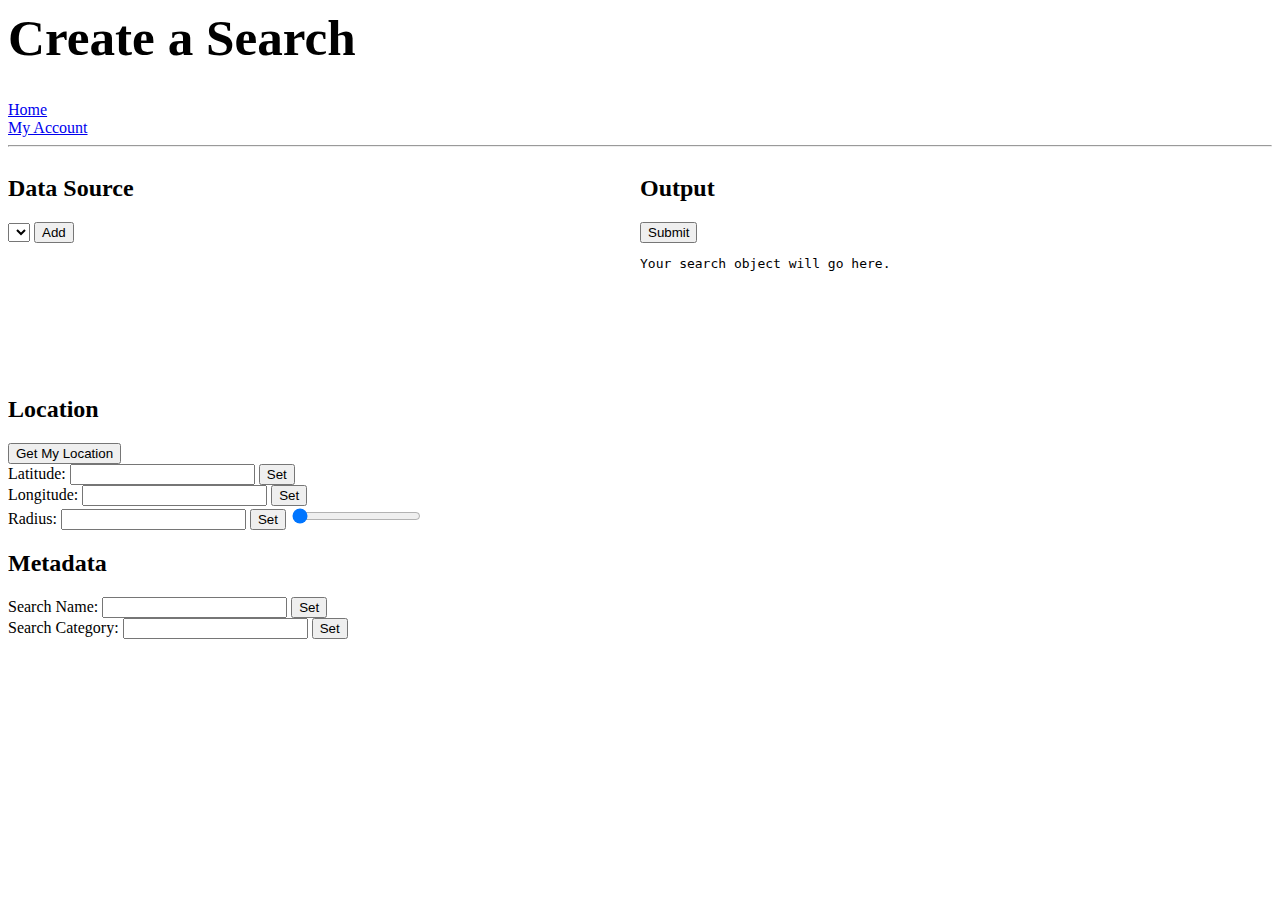
==== templates/create.html @ b69bc5a6 "making things prettier and faster" ====
<html>
<head>
<title>Create Search</title>
<link rel="stylesheet" type="text/css" href="static/table.css">
<style>
#create-h1 {
  margin-left: 0px !important;
  font-size: 3.2rem;
}
</style>
</head>
<body>
  <script type="text/javascript" src="static/create.js"></script>
  <h1 id="create-h1">Create a Search</h1>
  <a href="/">Home</a><br>
  <a href="/me">My Account</a>
  <hr>
  <div id="container-div" style="width: 100%; overflow: hidden;">
    <div id="input-div" style="width: 50%; float: left;">
      <div id="data-source-div">
        <h2>Data Source</h2>
        <select id="data-sources" onchange="changedToDataSource()"></select>
        <button type="button" id="add-source" onclick="addDataSource()">Add</button>
        <button type="button" id="remove-source" onclick="removeDataSource()" style="visibility: hidden;">Remove</button>
        <br>
        <p id="limit-text" style="display: inline; visibility: hidden;">Limit: </p>
        <input id="limit-input" style="visibility: hidden;">
        <button type="button" id="set-limit" onclick="setLimit()" style="visibility: hidden;">Set</button>
        <input id="limit-slider" type="range" min="0" max="1000" value="10" onchange="limitSliderChanged()" style="visibility: hidden;">
      </div>
      <div id="filter-div" style="visibility: hidden;">
        <h2>Filter</h2>
        <select id="filters" onchange="changedToFilter()"></select>
        <button type="button" id="add-filter" onclick="addFilter()">Add</button>
        <button type="button" id="remove-filter" onclick="removeFilter()" style="visibility: hidden;">Remove</button>
      </div>
      <div id="value-div" style="visibility: hidden;">
        Value: <input id="value-input" type="text">
        <button type="button" id="set-value" onclick="setValue()">Set</button>
        <select id="value-choice" onchange="changedValueChoice()" style="visibility: hidden;"></select>
      </div>
      <div id="location-div">
        <h2>Location</h2>
        <button type="button" id="get-loc" onclick="getLocation()">Get My Location</button>
        <br>
        Latitude: <input id="lat-input" type="text">
        <button type="button" id="set-lat" onclick="setLatitude()">Set</button>
        <br>
        Longitude: <input id="lon-input" type="text">
        <button type="button" id="set-lon" onclick="setLongitude()">Set</button>
        <br>
        Radius: <input id="radius-input" type="text">
        <button type="button" id="set-radius" onclick="setRadius()">Set</button>
        <input id="radius-slider" type="range" min="0" max="100000" value="0" onchange="radiusSliderChanged()">
      </div>
      <div id="metadata-div">
        <h2>Metadata</h2>
        Search Name: <input id="name-input" type="text">
        <button type="button" id="set-name" onclick="setName()">Set</button>
        <br>
        Search Category: <input id="category-input" type="text">
        <button type="button" id="set-category" onclick="setCategory()">Set</button>
      </div>
    </div>
    <div id="output-div" style="margin-left: 50%;">
      <h2>Output</h2>
      <div id="submit-div">
        <button type="button" id="submit" onclick="submit()">Submit</button>
      </div>
      <pre id="search-object-output">Your search object will go here.</pre>
    </div>
  </div>
</body>
</html>
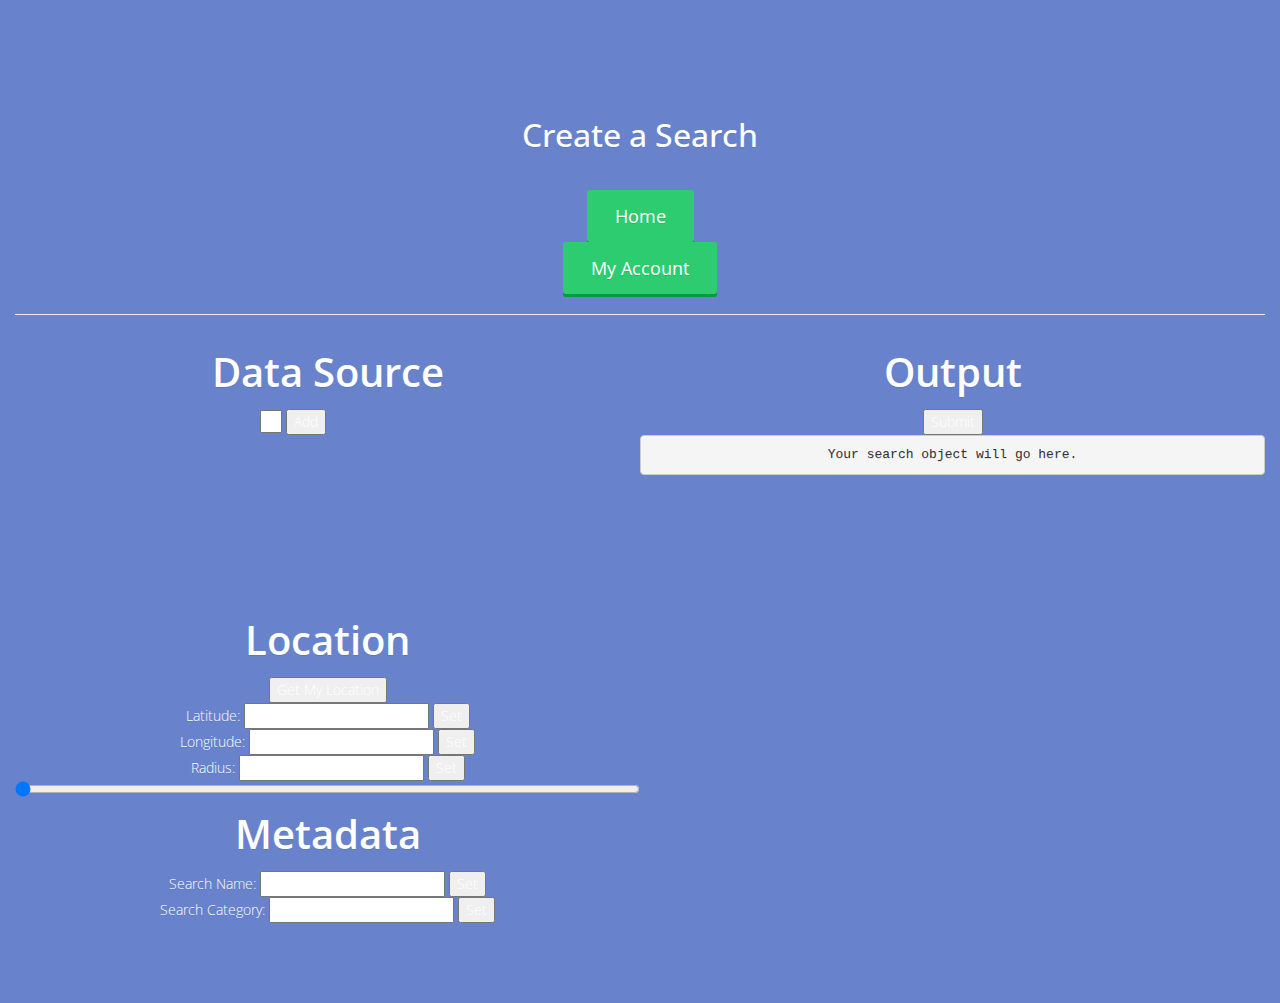
==== commit e56e2a4b: "enhanced appearance" ====
--- a/templates/create.html
+++ b/templates/create.html
@@ -1,7 +1,12 @@
 <html>
 <head>
-<title>Create Search</title>
-<link rel="stylesheet" type="text/css" href="static/table.css">
+  <meta charset="utf-8">
+  <meta name="viewport" content="width=device-width, initial-scale=1.0">
+  <meta name="description" content="">
+  <title>Create Search</title>
+  <link href="../static/bootstrap.css" rel="stylesheet">
+  <link href="../static/main_2.css" rel="stylesheet">
+  <link href='http://fonts.googleapis.com/css?family=Open+Sans:300,600' rel='stylesheet' type='text/css'>
 <style>
 #create-h1 {
   margin-left: 0px !important;
@@ -10,10 +15,11 @@
 </style>
 </head>
 <body>
+  <main id="top" class="masthead" role="main">
   <script type="text/javascript" src="static/create.js"></script>
   <h1 id="create-h1">Create a Search</h1>
-  <a href="/">Home</a><br>
-  <a href="/me">My Account</a>
+  <a class="btn btn-success btn-lg" href="/">Home</a><br>
+  <a class="btn btn-success btn-lg" href="/me">My Account</a>
   <hr>
   <div id="container-div" style="width: 100%; overflow: hidden;">
     <div id="input-div" style="width: 50%; float: left;">
@@ -70,5 +76,23 @@
       <pre id="search-object-output">Your search object will go here.</pre>
     </div>
   </div>
+  <script src="js/jquery.js"></script>
+<script src="js/bootstrap.js"></script>
+<script src="js/easing.js"></script>
+<script src="js/nicescroll.js"></script>
+ 
+ 
+<script>
+
+
+ $(function() {
+    $('.scrollto, .gototop').bind('click',function(event){
+     var $anchor = $(this);
+     $('html, body').stop().animate({
+         scrollTop: $($anchor.attr('href')).offset().top
+          }, 1500,'easeInOutExpo');
+     event.preventDefault();
+      });
+  });
 </body>
 </html>
--- a/static/main_2.css
+++ b/static/main_2.css
@@ -0,0 +1,542 @@
+/*	################################################################
+
+	Author: Carlos Alvarez
+	URL: http://alvarez.is
+
+	Project Name: LANDON - Bootstrap 3 Theme
+	Version: 1.0
+	URL: http://blacktie.co
+	
+################################################################# */ 
+
+@charset "utf-8";
+
+body{
+	font-family:'Open Sans',Arial,sans-serif;
+	background:#FFF;
+	font-weight:300;
+	height:100%;
+	margin:0;
+	padding:0;
+	color:#94a3a8;
+	}
+	
+strong,b{
+	font-weight:600;
+	}
+
+h1{font-size:50px;line-height:60px;margin:25px 0;}
+h2{font-size:40px;font-weight:600;margin:15px 0;}
+h3{font-size:20px;margin:10px 0;font-weight:600;}
+h4{font-size:20px;margin:10px 0;}
+h5{font-size:28px;font-weight:600;margin:15px 0;color:#384047;}
+h6{font-size:16px;font-weight:600;margin:10px 0;color:#384047;}
+
+a{color:#5173bd;}
+a:hover,a:focus{color:#5173bd;}
+
+.preloader{
+	background-color:#FFFFFF;
+	position:fixed;
+	width:100%;
+	height:100%;
+	z-index:9999999;
+	}
+
+	
+.pace .pace-progress{
+	-webkit-box-sizing:border-box;
+	-moz-box-sizing:border-box;
+	-ms-box-sizing:border-box;
+	-o-box-sizing:border-box;
+	box-sizing:border-box;
+	-webkit-transition:width 1s ease-in-out 1s linear;
+	-moz-transition:width 1s ease-in-out 1s linear;
+	-ms-transition:width 1s ease-in-out 1s linear;
+	-o-transition:width 1s ease-in-out 1s linear;
+	transition:width 1s ease-in-out 1s linear;
+	-webkit-transform:translate3d(0,0,0);
+	-moz-transform:translate3d(0,0,0);
+	-ms-transform:translate3d(0,0,0);
+	-o-transform:translate3d(0,0,0);
+	transform:translate3d(0,0,0);
+	max-width:100%;position:fixed;
+	z-index:9999999;display:block;
+	position:absolute;
+	left:0px;
+	top:0px;
+	height:100%;
+	background:#61b5f0;
+	}
+	
+.pace.pace-inactive{display:none;}
+
+.btn,.btn-lg,.input-lg{border-radius:3px;}
+
+.form-control{
+	border-radius:3px;
+	-webkit-box-shadow:none;
+	box-shadow:none;border:0;
+	}
+	
+.input-lg{height:55px;}
+
+.btn-lg,.btn-group-lg>.btn{
+	padding:10px 28px;
+	height:52px;
+	}
+.breath{margin:50px auto;}
+
+.highlight{background:#f4f4f4;margin-top:40px;}
+
+.masthead{
+	position:relative;
+	padding:80px 15px;
+	color:#FFF;
+	text-align:center;
+	text-shadow:0 1px 0 rgba(0,0,0,.1);
+	background-color:#6883cc;
+	background-image:url("mill.jpg");
+	background-repeat:no-repeat;
+	background-position:center center;
+	background-attachment:fixed;
+	-webkit-background-size:cover;
+	-moz-background-size:cover;
+	-o-background-size:cover;
+	background-size:cover;
+	}
+
+.masthead .container{
+	animation:fadein 2s;
+	-moz-animation:fadein 2s;
+	-webkit-animation:fadein 2s;
+	-o-animation:fadein 2s;
+	}
+
+.loading *{
+	-webkit-animation:none!important;
+	-moz-animation:none!important;
+	-ms-animation:none!important;
+	-o-animation:none!important;
+	}
+
+@keyframes fadein{
+	from{opacity:0;
+	-webkit-transform:translateY(-30px);
+	-moz-transform:translateY(-30px);
+	transform:translateY(-30px);}
+	to{opacity:1;
+	-webkit-transform:translateY(0);
+	-moz-transform:translateY(0);
+	transform:translateY(0);}}
+	
+@-moz-keyframes fadein { /* Firefox */
+	 from {
+	 opacity:0;
+	 -webkit-transform: translateY(-30px);
+	-moz-transform: translateY(-30px);
+	transform: translateY(-30px);
+	}to{opacity:1;-webkit-transform:translateY(0);-moz-transform:translateY(0);transform:translateY(0);}
+	}
+
+@-webkit-keyframes fadein { /* Safari and Chrome */
+	 from {
+	 opacity:0;
+	 -webkit-transform: translateY(-30px);
+	-moz-transform: translateY(-30px);
+	transform: translateY(-30px);
+}
+
+to {
+	opacity:1;
+	-webkit-transform: translateY(0);
+	-moz-transform: translateY(0);
+	transform: translateY(0);
+}
+}
+@-o-keyframes fadein { /* Opera */
+ from {
+ opacity:0;
+ -webkit-transform: translateY(-30px);
+-moz-transform: translateY(-30px);
+transform: translateY(-30px);
+}
+to {
+	opacity:1;
+	-webkit-transform: translateY(0);
+	-moz-transform: translateY(0);
+	transform: translateY(0);
+}
+}
+/*animation ends*/
+
+.logo {
+	padding: 45px 0;
+	text-align:center;
+}
+.btn-large {
+	font-size:18px;
+	padding:20px 50px;
+	margin:5px 10px;
+	display: inline-block;
+}
+.btn-success {
+	background-color: #2ecc71;
+	background-image:none;
+	border: 0;
+	-webkit-box-shadow: 0 3px 0 rgba(2, 154, 67, 1);
+	box-shadow: 0 3px 0 rgba(2, 154, 67, 1);
+	line-height: 1.8;
+	display: inline-block;
+}
+.btn-success:hover, .btn-success:focus, .btn-success:active {
+	background-color: #29c36a;
+	color:#FFF;
+	border: 0;
+	-webkit-box-shadow: 0 3px 0 rgba(2, 139, 61, 1);
+	box-shadow: 0 3px 0 rgba(2, 139, 61, 1);
+	display: inline-block;
+}
+.btn-primary {
+	background-color: #2db6d8;
+	background-image:none;
+	border-color: rgba(0, 0, 0, 0.1) rgba(0, 0, 0, 0.1) rgba(0, 0, 0, 0.25);
+	display: inline-block;
+}
+.btn-primary:hover, .btn-primary:focus, .btn-primary:active {
+	background-color: #209ab8!important;
+	color:#FFF!important;
+	display: inline-block;
+}
+.subscribe {
+	padding: 45px 0;
+}
+.alertMsg {
+	float: left;
+	font-size: 14px;
+	display: block;
+	padding: 5px 17px;
+}
+
+
+/* Boucing Arrow Animation */
+
+@keyframes arrowbounce {
+from {
+-webkit-transform: translateY(0);
+-moz-transform: translateY(0);
+transform: translateY(0);
+}
+to {
+	-webkit-transform: translateY(-20px);
+	-moz-transform: translateY(-20px);
+	transform: translateY(-20px);
+}
+}
+@-moz-keyframes arrowbounce { /* Firefox */
+from {
+-webkit-transform: translateY(0);
+-moz-transform: translateY(0);
+transform: translateY(0);
+}
+to {
+	-webkit-transform: translateY(-20px);
+	-moz-transform: translateY(-20px);
+	transform: translateY(-20px);
+}
+}
+@-webkit-keyframes arrowbounce { /* Safari and Chrome */
+from {
+-webkit-transform: translateY(0);
+-moz-transform: translateY(0);
+transform: translateY(0);
+}
+to {
+	-webkit-transform: translateY(-20px);
+	-moz-transform: translateY(-20px);
+	transform: translateY(-20px);
+}
+}
+@-o-keyframes arrowbounce { /* Opera */
+from {
+-webkit-transform: translateY(0);
+-moz-transform: translateY(0);
+transform: translateY(0);
+}
+to {
+	-webkit-transform: translateY(-20px);
+	-moz-transform: translateY(-20px);
+	transform: translateY(-20px);
+}
+}
+.scrollto, .scrollto:hover {
+	margin:30px;
+	display:block;
+	color:#FFF;
+	text-decoration:none;
+	width:200px;
+	margin:0 auto;
+}
+.scrollto--arrow {
+	padding:10px;
+}
+.scrollto--arrow img {
+	animation: arrowbounce 1s alternate infinite;
+	-moz-animation: arrowbounce 1s alternate infinite; /* Firefox */
+	-webkit-animation: arrowbounce 1s alternate infinite; /* Safari and Chrome */
+	-o-animation: arrowbounce 1s alternate infinite; /* Opera */
+}
+/*========== 3. HERO IMAGE ==============*/
+
+.section-title {
+	text-align:center;
+	margin-top:60px;
+	margin-bottom:30px;
+}
+.section-title h2 {
+	color:#384047;
+}
+.section-title h4 {
+	color:#94a3a8;
+}
+.heroimg img, .clientlogo img {
+	max-width:100%;
+}
+/*========== 4. FEATURES ==============*/
+
+.features {
+	margin:25px 0;
+}
+.thumbnail {
+	border:0;
+	text-align:center;
+}
+.thumbnail .caption p {
+	color: #94a3a8;
+}
+/*Hover Animation*/
+
+.thumbnail img {
+	-moz-transition:all 0.6s ease;
+	-webkit-transition:all 0.6s ease;
+	-ms-transition:all 0.6s ease;
+	-o-transition:all 0.6s ease;
+	transition:all 0.6s ease;
+}
+.thumbnail:hover img {
+	-moz-transform:scale(1.05);
+	-webkit-transform:scale(1.05);
+	-o-transform:scale(1.05);
+	-ms-transform:scale(1.05);
+	transform:scale(1.05);
+	z-index:2;
+}
+/*========== 5. TESTIMONIALS ==============*/
+
+.testblock {
+	width:100%;
+	height:auto;
+	padding:20px;
+	background:#FFF;
+	-webkit-border-radius:5px;
+	-moz-border-radius:5px;
+	border-radius:5px;
+	font-family:Georgia, "Times New Roman", Times, serif;
+	font-style:italic;
+	position:relative;
+	line-height:28px;
+	font-size:16px;
+}
+.testblock:after {
+	top: 100%;
+	left: 20%;
+	border: solid transparent;
+	content: " ";
+	height: 0;
+	width: 0;
+	position: absolute;
+	pointer-events: none;
+	border-color: rgba(255, 255, 255, 0);
+	border-top-color: #ffffff;
+	border-width: 15px;
+	margin-left: -15px;
+}
+.clientblock {
+	margin-top:40px;
+	margin-left:10px;
+}
+.clientblock img {
+	float:left;
+	-webkit-border-radius:100%;
+	-moz-border-radius:100%;
+	border-radius:100%;
+}
+.clientblock p {
+	padding-left:80px;
+	padding-top:13px;
+}
+.clientblock p strong {
+	color:#384047;
+	font-size:16px;
+}
+/* Animation */
+
+.testblock {
+	-moz-transition:all 0.6s ease;
+	-webkit-transition:all 0.6s ease;
+	-ms-transition:all 0.6s ease;
+	-o-transition:all 0.6s ease;
+	transition:all 0.6s ease;
+}
+.testblock:hover {
+	-moz-transform:scale(1.05);
+	-webkit-transform:scale(1.05);
+	-o-transform:scale(1.05);
+	-ms-transform:scale(1.05);
+	transform:scale(1.05);
+	z-index:2;
+}
+/*========== 6. PLANS AND PRICING ==============*/
+
+.pricing {
+	padding:25px;
+	color:#FFF;
+	text-align:center;
+	-webkit-border-radius:5px;
+	-moz-border-radius:5px;
+	border-radius:5px;
+}
+.pricing .planname {
+	text-transform:uppercase;
+	font-weight:600;
+}
+.pricing .price {
+	font-size:52px;
+	font-weight:300;
+	margin:10px 0;
+}
+.pricing .billing {
+	text-transform:uppercase;
+	color:#FFF;
+	opacity:0.7;
+}
+.pricing .price .curr {
+	display:inline-block;
+	font-size:20px;
+	vertical-align:super;
+}
+.pricing .price .per {
+	display:inline-block;
+	font-size:20px;
+	vertical-align: baseline;
+}
+.color1 {
+	background-color:#2ecc71;
+}
+.color2 {
+	background-color:#1abc9c;
+}
+.color3 {
+	background-color:#16a085;
+}
+/* Animation */
+
+.pricing {
+	-moz-transition:all 0.6s ease;
+	-webkit-transition:all 0.6s ease;
+	-ms-transition:all 0.6s ease;
+	-o-transition:all 0.6s ease;
+	transition:all 0.6s ease;
+}
+.pricing:hover {
+	-moz-transform:scale(1.05);
+	-webkit-transform:scale(1.05);
+	-o-transform:scale(1.05);
+	-ms-transform:scale(1.05);
+	transform:scale(1.05);
+	z-index:2;
+}
+
+/*========== 7. FAQ ==============*/
+
+.faq p {
+	margin-bottom:25px;
+}
+
+/*==========8. FOOTER ==============*/
+
+
+.footercta {
+	padding: 60px 15px;
+	color: #FFF;
+	text-align: center;
+	text-shadow: 0 1px 0 rgba(0, 0, 0, .1);
+	background-color: #6883cc;
+	background-image:url("mill.jpg");
+	background-repeat: no-repeat;
+	background-position: center center;
+	background-attachment: fixed;
+	-webkit-background-size: cover;
+	-moz-background-size: cover;
+	-o-background-size: cover;
+	background-size: cover;
+}
+.footerlinks {
+	text-align:center;
+}
+.footerlinks a {
+	text-align:center;
+	padding:0 13px;
+	display:inline-block;
+	padding-bottom: 15px;
+}
+
+
+
+/*==========9. CUSTOM MEDIA QUERIES==============*/
+
+
+/*MEDIA QUERIES*/
+
+@media (max-width: 991px) {
+ h1 {
+font-size: 35px;
+line-height: 50px;
+margin: 15px 0;
+}
+ h2 {
+font-size: 35px;
+}
+ .testimonials [class*="col-"]:not(:first-child) {
+ margin-top: 40px;
+}
+ .planpricing [class*="col-"]:not(:first-child) {
+ margin-top: 30px;
+}
+ .breath {
+margin: 30px auto;
+}
+}
+ @media (max-width: 767px) {
+ h1 {
+font-size: 30px;
+line-height: 40px;
+}
+ h2 {
+font-size: 30px;
+line-height: 40px;
+}
+ .subscribe [class*="col-"]:not(:first-child) {
+ margin-top: 30px;
+}
+ .masthead {
+padding: 40px 15px;
+}
+}
+ @media (max-width: 480px) {
+	 /*Media Queries for smaller devices*/
+	 .masthead {
+	background-attachment: scroll;
+}
+
+}
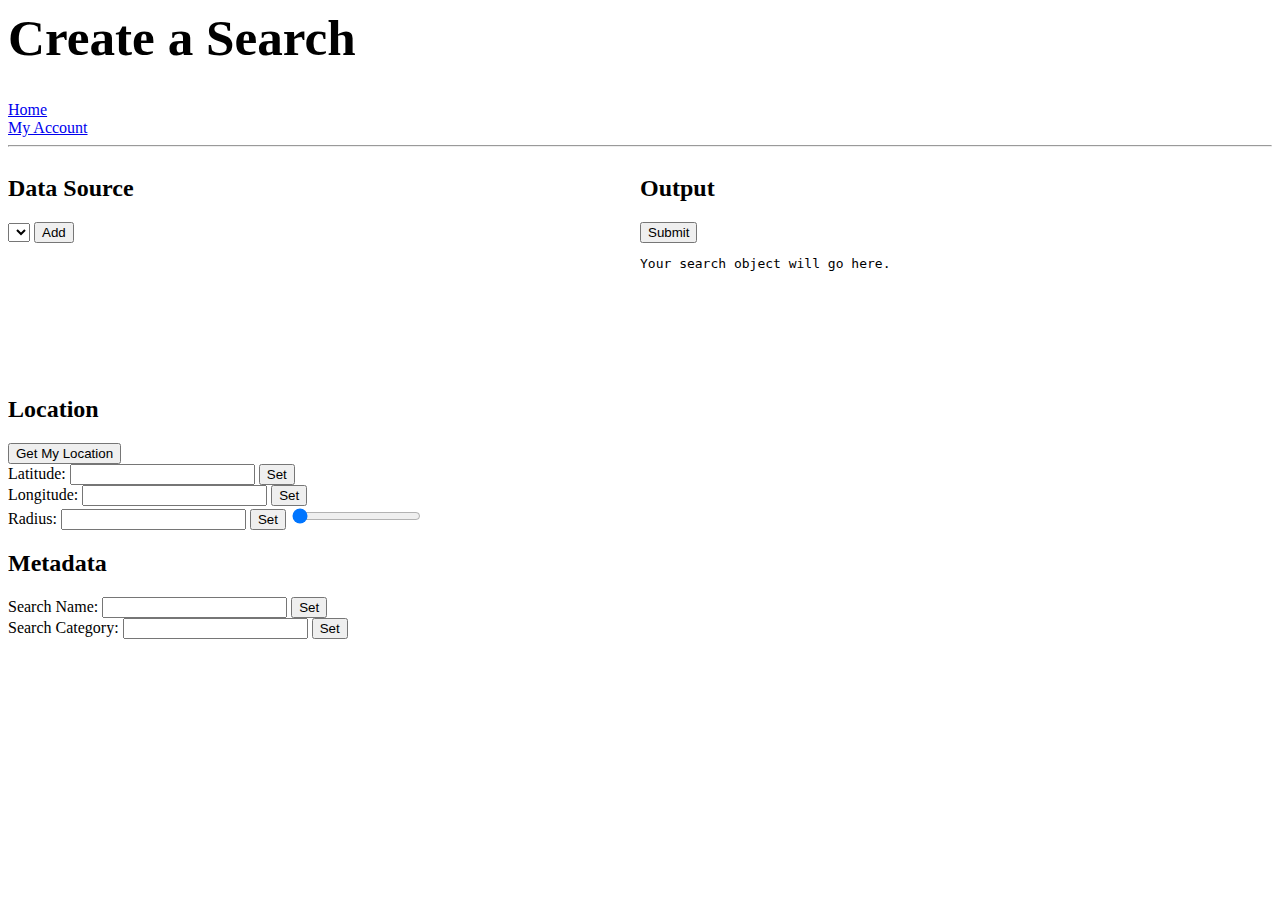
==== commit 2cf3d8e6: "Revert "enhanced appearance"" ====
--- a/templates/create.html
+++ b/templates/create.html
@@ -1,12 +1,7 @@
 <html>
 <head>
-  <meta charset="utf-8">
-  <meta name="viewport" content="width=device-width, initial-scale=1.0">
-  <meta name="description" content="">
-  <title>Create Search</title>
-  <link href="../static/bootstrap.css" rel="stylesheet">
-  <link href="../static/main_2.css" rel="stylesheet">
-  <link href='http://fonts.googleapis.com/css?family=Open+Sans:300,600' rel='stylesheet' type='text/css'>
+<title>Create Search</title>
+<link rel="stylesheet" type="text/css" href="static/table.css">
 <style>
 #create-h1 {
   margin-left: 0px !important;
@@ -15,11 +10,10 @@
 </style>
 </head>
 <body>
-  <main id="top" class="masthead" role="main">
   <script type="text/javascript" src="static/create.js"></script>
   <h1 id="create-h1">Create a Search</h1>
-  <a class="btn btn-success btn-lg" href="/">Home</a><br>
-  <a class="btn btn-success btn-lg" href="/me">My Account</a>
+  <a href="/">Home</a><br>
+  <a href="/me">My Account</a>
   <hr>
   <div id="container-div" style="width: 100%; overflow: hidden;">
     <div id="input-div" style="width: 50%; float: left;">
@@ -76,23 +70,5 @@
       <pre id="search-object-output">Your search object will go here.</pre>
     </div>
   </div>
-  <script src="js/jquery.js"></script>
-<script src="js/bootstrap.js"></script>
-<script src="js/easing.js"></script>
-<script src="js/nicescroll.js"></script>
- 
- 
-<script>
-
-
- $(function() {
-    $('.scrollto, .gototop').bind('click',function(event){
-     var $anchor = $(this);
-     $('html, body').stop().animate({
-         scrollTop: $($anchor.attr('href')).offset().top
-          }, 1500,'easeInOutExpo');
-     event.preventDefault();
-      });
-  });
 </body>
 </html>
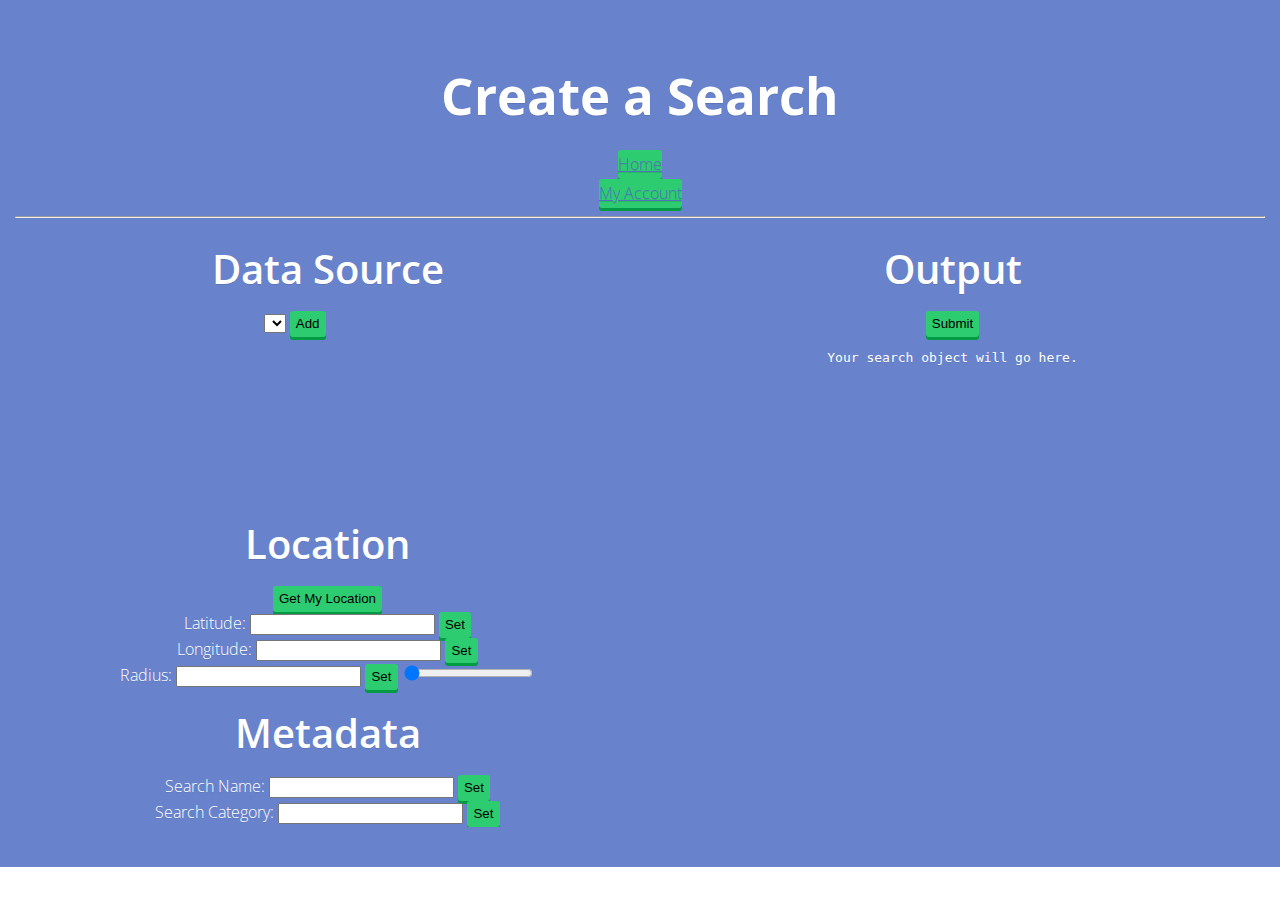
==== commit 71429fd7: "fixed search" ====
--- a/templates/create.html
+++ b/templates/create.html
@@ -1,7 +1,14 @@
 <html>
 <head>
-<title>Create Search</title>
-<link rel="stylesheet" type="text/css" href="static/table.css">
+  <meta charset="utf-8">
+  <meta name="viewport" content="width=device-width, initial-scale=1.0">
+  <meta name="description" content="">
+  <title>
+    <h2> Create Search </h2>
+    </title>
+  <link href="../static/bootstrap.css" rel="stylesheet">
+  <link href="../static/main.css" rel="stylesheet">
+  <link href='http://fonts.googleapis.com/css?family=Open+Sans:300,600' rel='stylesheet' type='text/css'>
 <style>
 #create-h1 {
   margin-left: 0px !important;
@@ -10,65 +17,84 @@
 </style>
 </head>
 <body>
+  <main id="top" class="masthead" role="main">
   <script type="text/javascript" src="static/create.js"></script>
   <h1 id="create-h1">Create a Search</h1>
-  <a href="/">Home</a><br>
-  <a href="/me">My Account</a>
+  <a class="btn btn-success" href="/">Home</a><br>
+  <a class="btn btn-success" href="/me">My Account</a>
   <hr>
   <div id="container-div" style="width: 100%; overflow: hidden;">
     <div id="input-div" style="width: 50%; float: left;">
       <div id="data-source-div">
         <h2>Data Source</h2>
         <select id="data-sources" onchange="changedToDataSource()"></select>
-        <button type="button" id="add-source" onclick="addDataSource()">Add</button>
-        <button type="button" id="remove-source" onclick="removeDataSource()" style="visibility: hidden;">Remove</button>
+        <button type="button" id="add-source" class="btn btn-success" onclick="addDataSource()">Add</button>
+        <button type="button" id="remove-source" class="btn btn-success" onclick="removeDataSource()" style="visibility: hidden;">Remove</button>
         <br>
         <p id="limit-text" style="display: inline; visibility: hidden;">Limit: </p>
         <input id="limit-input" style="visibility: hidden;">
-        <button type="button" id="set-limit" onclick="setLimit()" style="visibility: hidden;">Set</button>
+        <button type="button" id="set-limit" onclick="setLimit()" class="btn btn-success" style="visibility: hidden;">Set</button>
         <input id="limit-slider" type="range" min="0" max="1000" value="10" onchange="limitSliderChanged()" style="visibility: hidden;">
       </div>
       <div id="filter-div" style="visibility: hidden;">
         <h2>Filter</h2>
         <select id="filters" onchange="changedToFilter()"></select>
-        <button type="button" id="add-filter" onclick="addFilter()">Add</button>
-        <button type="button" id="remove-filter" onclick="removeFilter()" style="visibility: hidden;">Remove</button>
+        <button type="button" class="btn btn-success"id="add-filter" onclick="addFilter()">Add</button>
+        <button type="button" class="btn btn-success" id="remove-filter" onclick="removeFilter()" style="visibility: hidden;">Remove</button>
       </div>
       <div id="value-div" style="visibility: hidden;">
         Value: <input id="value-input" type="text">
-        <button type="button" id="set-value" onclick="setValue()">Set</button>
+        <button type="button" class="btn btn-success" id="set-value" onclick="setValue()">Set</button>
         <select id="value-choice" onchange="changedValueChoice()" style="visibility: hidden;"></select>
       </div>
       <div id="location-div">
         <h2>Location</h2>
-        <button type="button" id="get-loc" onclick="getLocation()">Get My Location</button>
+        <button type="button" class="btn btn-success" id="get-loc" onclick="getLocation()">Get My Location</button>
         <br>
-        Latitude: <input id="lat-input" type="text">
-        <button type="button" id="set-lat" onclick="setLatitude()">Set</button>
+        Latitude: <input id="lat-input" class = "input" type="text">
+        <button type="button" class="btn btn-success" id="set-lat" onclick="setLatitude()">Set</button>
         <br>
-        Longitude: <input id="lon-input" type="text">
-        <button type="button" id="set-lon" onclick="setLongitude()">Set</button>
+        Longitude: <input id="lon-input" class = "input" type="text">
+        <button type="button" class="btn btn-success" id="set-lon" onclick="setLongitude()">Set</button>
         <br>
-        Radius: <input id="radius-input" type="text">
-        <button type="button" id="set-radius" onclick="setRadius()">Set</button>
+        Radius: <input id="radius-input" class = "input" type="text">
+        <button type="button" class="btn btn-success" id="set-radius" onclick="setRadius()">Set</button>
         <input id="radius-slider" type="range" min="0" max="100000" value="0" onchange="radiusSliderChanged()">
       </div>
       <div id="metadata-div">
         <h2>Metadata</h2>
-        Search Name: <input id="name-input" type="text">
-        <button type="button" id="set-name" onclick="setName()">Set</button>
+        Search Name: <input id="name-input" class = "input"type="text">
+        <button type="button" class="btn btn-success"  id="set-name" onclick="setName()">Set</button>
         <br>
-        Search Category: <input id="category-input" type="text">
-        <button type="button" id="set-category" onclick="setCategory()">Set</button>
+        Search Category: <input id="category-input" class = "input" type="text">
+        <button type="button" class="btn btn-success" id="set-category" onclick="setCategory()">Set</button>
       </div>
     </div>
     <div id="output-div" style="margin-left: 50%;">
       <h2>Output</h2>
       <div id="submit-div">
-        <button type="button" id="submit" onclick="submit()">Submit</button>
+        <button type="button" class="btn btn-success" id="submit" onclick="submit()">Submit</button>
       </div>
       <pre id="search-object-output">Your search object will go here.</pre>
     </div>
   </div>
+  <script src="js/jquery.js"></script>
+<script src="js/bootstrap.js"></script>
+<script src="js/easing.js"></script>
+<script src="js/nicescroll.js"></script>
+ 
+ 
+<script>
+
+
+ $(function() {
+    $('.scrollto, .gototop').bind('click',function(event){
+     var $anchor = $(this);
+     $('html, body').stop().animate({
+         scrollTop: $($anchor.attr('href')).offset().top
+          }, 1500,'easeInOutExpo');
+     event.preventDefault();
+      });
+  });
 </body>
 </html>
--- a/static/main.css
+++ b/static/main.css
@@ -0,0 +1,309 @@
+/*	################################################################
+
+	Author: Carlos Alvarez
+	URL: http://alvarez.is
+
+	Project Name: LANDON - Bootstrap 3 Theme
+	Version: 1.0
+	URL: http://blacktie.co
+	
+################################################################# */ 
+
+@charset "utf-8";
+
+body{
+	font-family:'Open Sans',Arial,sans-serif;
+	background:#FFF;
+	font-weight:300;
+	height:100%;
+	margin:0;
+	padding:0;
+	color:#94a3a8;
+	}
+	
+strong,b{
+	font-weight:600;
+	}
+
+h1{font-size:50px;line-height:60px;margin:25px 0;}
+h2{font-size:40px;font-weight:600;margin:15px 0;}
+h3{font-size:20px;margin:10px 0;font-weight:600;}
+h4{font-size:20px;margin:10px 0;}
+h5{font-size:28px;font-weight:600;margin:15px 0;color:#384047;}
+h6{font-size:16px;font-weight:600;margin:10px 0;color:#384047;}
+
+a{color:#5173bd;}
+a:hover,a:focus{color:#5173bd;}
+
+.preloader{
+	background-color:#FFFFFF;
+	position:fixed;
+	width:100%;
+	height:100%;
+	z-index:9999999;
+	}
+
+
+.btn,.btn-lg,.input-lg{border-radius:3px;}
+
+.input-lg{height:55px;}
+
+.btn-lg,.btn-group-lg>.btn{
+	padding:10px 28px;
+	height:52px;
+	}
+.breath{margin:50px auto;}
+
+.highlight{background:#f4f4f4;margin-top:40px;}
+
+.masthead{
+	position:relative;
+	padding:80px 15px;
+	color:#FFF;
+	text-align:center;
+	text-shadow:0 1px 0 rgba(0,0,0,.1);
+	background-color:#6883cc;
+	background-image:url("header.png");
+	background-repeat:no-repeat;
+	background-position:center center;
+	background-attachment:fixed;
+	-webkit-background-size:cover;
+	-moz-background-size:cover;
+	-o-background-size:cover;
+	background-size:cover;
+	}
+
+.masthead .container{
+	animation:fadein 2s;
+	-moz-animation:fadein 2s;
+	-webkit-animation:fadein 2s;
+	-o-animation:fadein 2s;
+	}
+
+
+
+.logo {
+	padding: 45px 0;
+	text-align:center;
+}
+.btn-large {
+	font-size:18px;
+	padding:20px 50px;
+	margin:5px 10px;
+	display: inline-block;
+}
+.btn-success {
+	background-color: #2ecc71;
+	background-image:none;
+	border: 0;
+	-webkit-box-shadow: 0 3px 0 rgba(2, 154, 67, 1);
+	box-shadow: 0 3px 0 rgba(2, 154, 67, 1);
+	line-height: 1.8;
+	display: inline-block;
+}
+.btn-success:hover, .btn-success:focus, .btn-success:active {
+	background-color: #29c36a;
+	color:#FFF;
+	border: 0;
+	-webkit-box-shadow: 0 3px 0 rgba(2, 139, 61, 1);
+	box-shadow: 0 3px 0 rgba(2, 139, 61, 1);
+	display: inline-block;
+}
+.btn-primary {
+	background-color: #2db6d8;
+	background-image:none;
+	border-color: rgba(0, 0, 0, 0.1) rgba(0, 0, 0, 0.1) rgba(0, 0, 0, 0.25);
+	display: inline-block;
+}
+.btn-primary:hover, .btn-primary:focus, .btn-primary:active {
+	background-color: #209ab8!important;
+	color:#FFF!important;
+	display: inline-block;
+}
+
+
+
+
+.scrollto, .scrollto:hover {
+	margin:30px;
+	display:block;
+	color:#FFF;
+	text-decoration:none;
+	width:200px;
+	margin:0 auto;
+}
+.scrollto--arrow {
+	padding:10px;
+}
+.scrollto--arrow img {
+	animation: arrowbounce 1s alternate infinite;
+	-moz-animation: arrowbounce 1s alternate infinite; /* Firefox */
+	-webkit-animation: arrowbounce 1s alternate infinite; /* Safari and Chrome */
+	-o-animation: arrowbounce 1s alternate infinite; /* Opera */
+}
+
+.input /*br input*/{
+	color:#000000 !important;
+}
+
+#lat-input {
+	color: black !important;
+}
+
+.section-title {
+	text-align:center;
+	margin-top:60px;
+	margin-bottom:30px;
+}
+.section-title h2 {
+	color:#384047;
+}
+.section-title h4 {
+	color:#94a3a8;
+}
+.heroimg img, .clientlogo img {
+	max-width:100%;
+}
+
+.features {
+	margin:25px 0;
+}
+.thumbnail {
+	border:0;
+	text-align:center;
+}
+.thumbnail .caption p {
+	color: #94a3a8;
+}
+/*Hover Animation*/
+
+.thumbnail img {
+	-moz-transition:all 0.6s ease;
+	-webkit-transition:all 0.6s ease;
+	-ms-transition:all 0.6s ease;
+	-o-transition:all 0.6s ease;
+	transition:all 0.6s ease;
+}
+.thumbnail:hover img {
+	-moz-transform:scale(1.05);
+	-webkit-transform:scale(1.05);
+	-o-transform:scale(1.05);
+	-ms-transform:scale(1.05);
+	transform:scale(1.05);
+	z-index:2;
+}
+
+
+.testblock {
+	width:100%;
+	height:auto;
+	padding:20px;
+	background:#FFF;
+	-webkit-border-radius:5px;
+	-moz-border-radius:5px;
+	border-radius:5px;
+	font-family:Georgia, "Times New Roman", Times, serif;
+	font-style:italic;
+	position:relative;
+	line-height:28px;
+	font-size:16px;
+}
+.testblock:after {
+	top: 100%;
+	left: 20%;
+	border: solid transparent;
+	content: " ";
+	height: 0;
+	width: 0;
+	position: absolute;
+	pointer-events: none;
+	border-color: rgba(255, 255, 255, 0);
+	border-top-color: #ffffff;
+	border-width: 15px;
+	margin-left: -15px;
+}
+.clientblock {
+	margin-top:40px;
+	margin-left:10px;
+}
+.clientblock img {
+	float:left;
+	-webkit-border-radius:100%;
+	-moz-border-radius:100%;
+	border-radius:100%;
+}
+.clientblock p {
+	padding-left:80px;
+	padding-top:13px;
+}
+.clientblock p strong {
+	color:#384047;
+	font-size:16px;
+}
+/* Animation */
+
+.testblock {
+	-moz-transition:all 0.6s ease;
+	-webkit-transition:all 0.6s ease;
+	-ms-transition:all 0.6s ease;
+	-o-transition:all 0.6s ease;
+	transition:all 0.6s ease;
+}
+.testblock:hover {
+	-moz-transform:scale(1.05);
+	-webkit-transform:scale(1.05);
+	-o-transform:scale(1.05);
+	-ms-transform:scale(1.05);
+	transform:scale(1.05);
+	z-index:2;
+}
+
+.color1 {
+	background-color:#2ecc71;
+}
+.color2 {
+	background-color:#1abc9c;
+}
+.color3 {
+	background-color:#16a085;
+}
+
+
+.footercta {
+	padding: 60px 15px;
+	color: #FFF;
+	text-align: center;
+	text-shadow: 0 1px 0 rgba(0, 0, 0, .1);
+	background-color: #6883cc;
+	background-image:url("header.png");
+	background-repeat: no-repeat;
+	background-position: center center;
+	background-attachment: fixed;
+	-webkit-background-size: cover;
+	-moz-background-size: cover;
+	-o-background-size: cover;
+	background-size: cover;
+}
+.footerlinks {
+	text-align:center;
+}
+.footerlinks a {
+	text-align:center;
+	padding:0 13px;
+	display:inline-block;
+	padding-bottom: 15px;
+}
+
+
+
+ .masthead {
+padding: 40px 15px;
+}
+}
+ @media (max-width: 480px) {
+	 /*Media Queries for smaller devices*/
+	 .masthead {
+	background-attachment: scroll;
+}
+
+}
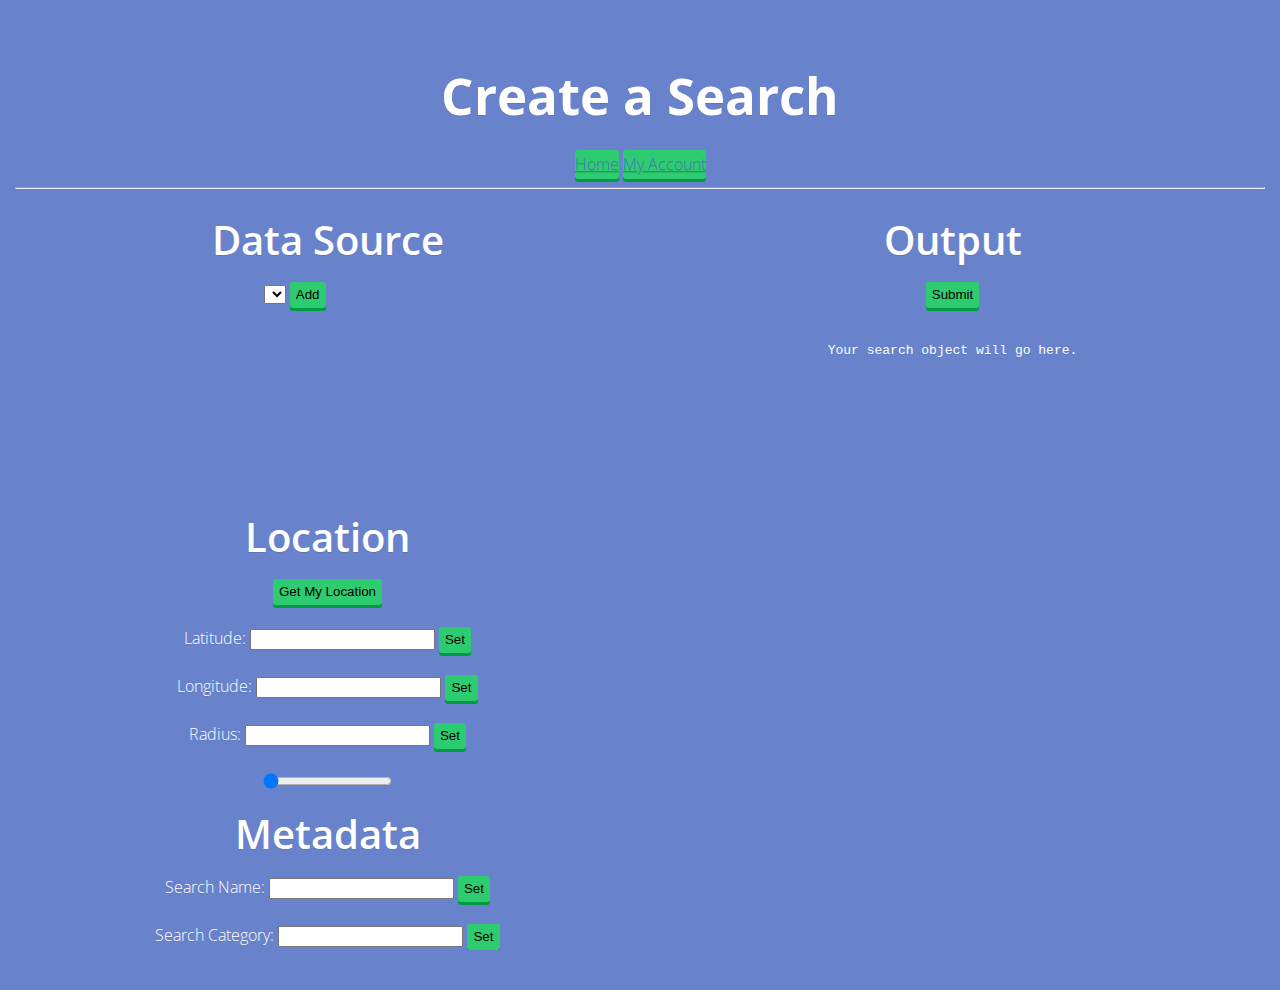
==== commit 5642027b: "touch ups" ====
--- a/templates/create.html
+++ b/templates/create.html
@@ -20,7 +20,7 @@
   <main id="top" class="masthead" role="main">
   <script type="text/javascript" src="static/create.js"></script>
   <h1 id="create-h1">Create a Search</h1>
-  <a class="btn btn-success" href="/">Home</a><br>
+  <a class="btn btn-success" href="/">Home</a>
   <a class="btn btn-success" href="/me">My Account</a>
   <hr>
   <div id="container-div" style="width: 100%; overflow: hidden;">
@@ -30,6 +30,7 @@
         <select id="data-sources" onchange="changedToDataSource()"></select>
         <button type="button" id="add-source" class="btn btn-success" onclick="addDataSource()">Add</button>
         <button type="button" id="remove-source" class="btn btn-success" onclick="removeDataSource()" style="visibility: hidden;">Remove</button>
+        <br>
         <br>
         <p id="limit-text" style="display: inline; visibility: hidden;">Limit: </p>
         <input id="limit-input" style="visibility: hidden;">
@@ -51,20 +52,26 @@
         <h2>Location</h2>
         <button type="button" class="btn btn-success" id="get-loc" onclick="getLocation()">Get My Location</button>
         <br>
+        <br>
         Latitude: <input id="lat-input" class = "input" type="text">
         <button type="button" class="btn btn-success" id="set-lat" onclick="setLatitude()">Set</button>
+        <br>
         <br>
         Longitude: <input id="lon-input" class = "input" type="text">
         <button type="button" class="btn btn-success" id="set-lon" onclick="setLongitude()">Set</button>
         <br>
+        <br>
         Radius: <input id="radius-input" class = "input" type="text">
         <button type="button" class="btn btn-success" id="set-radius" onclick="setRadius()">Set</button>
+        <br>
+        <br>
         <input id="radius-slider" type="range" min="0" max="100000" value="0" onchange="radiusSliderChanged()">
       </div>
       <div id="metadata-div">
         <h2>Metadata</h2>
         Search Name: <input id="name-input" class = "input"type="text">
         <button type="button" class="btn btn-success"  id="set-name" onclick="setName()">Set</button>
+        <br>
         <br>
         Search Category: <input id="category-input" class = "input" type="text">
         <button type="button" class="btn btn-success" id="set-category" onclick="setCategory()">Set</button>
@@ -75,6 +82,7 @@
       <div id="submit-div">
         <button type="button" class="btn btn-success" id="submit" onclick="submit()">Submit</button>
       </div>
+      <br>
       <pre id="search-object-output">Your search object will go here.</pre>
     </div>
   </div>
@@ -82,8 +90,8 @@
 <script src="js/bootstrap.js"></script>
 <script src="js/easing.js"></script>
 <script src="js/nicescroll.js"></script>
- 
- 
+
+
 <script>
 
 
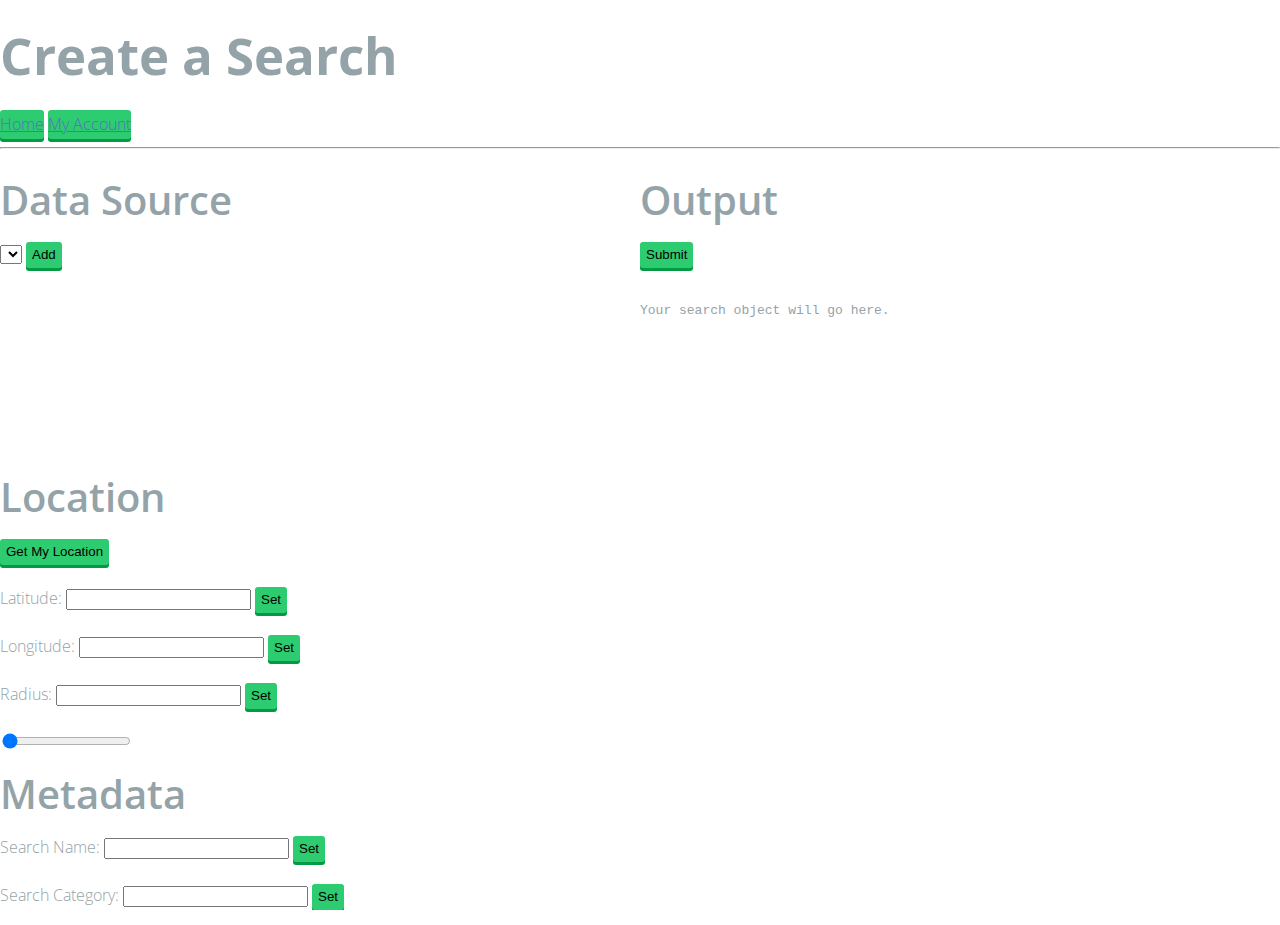
==== commit b038e248: "merging conflicts" ====
--- a/templates/create.html
+++ b/templates/create.html
@@ -17,7 +17,6 @@
 </style>
 </head>
 <body>
-  <main id="top" class="masthead" role="main">
   <script type="text/javascript" src="static/create.js"></script>
   <h1 id="create-h1">Create a Search</h1>
   <a class="btn btn-success" href="/">Home</a>
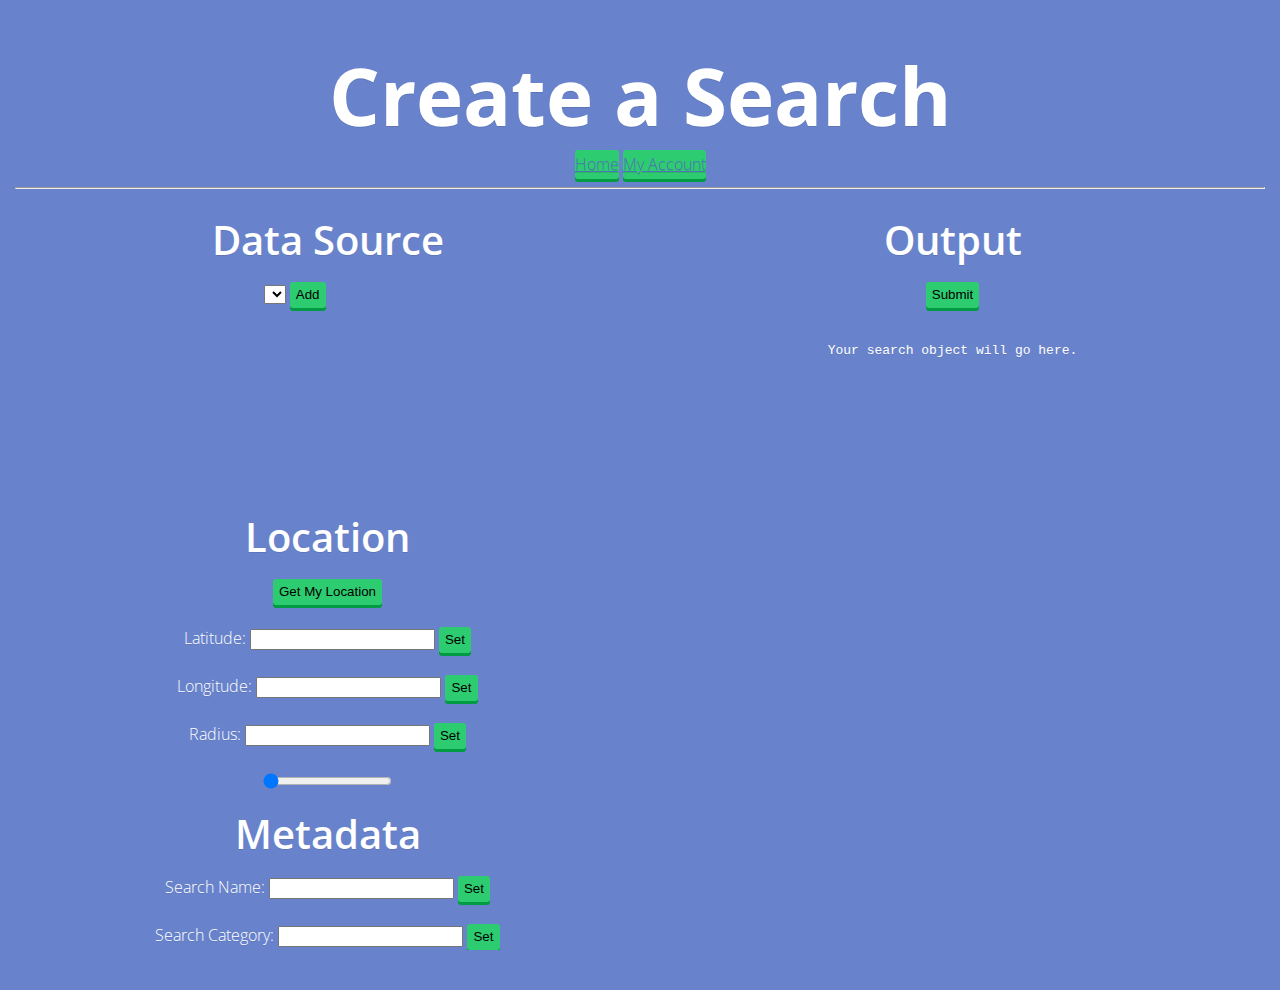
==== commit 357f9574: "page titles (html head)" ====
--- a/templates/create.html
+++ b/templates/create.html
@@ -4,19 +4,20 @@
   <meta name="viewport" content="width=device-width, initial-scale=1.0">
   <meta name="description" content="">
   <title>
-    <h2> Create Search </h2>
-    </title>
+    Create a Search
+  </title>
   <link href="../static/bootstrap.css" rel="stylesheet">
   <link href="../static/main.css" rel="stylesheet">
   <link href='http://fonts.googleapis.com/css?family=Open+Sans:300,600' rel='stylesheet' type='text/css'>
 <style>
 #create-h1 {
   margin-left: 0px !important;
-  font-size: 3.2rem;
+  font-size: 5.0rem;
 }
 </style>
 </head>
 <body>
+  <main id="top" class="masthead" role="main">
   <script type="text/javascript" src="static/create.js"></script>
   <h1 id="create-h1">Create a Search</h1>
   <a class="btn btn-success" href="/">Home</a>
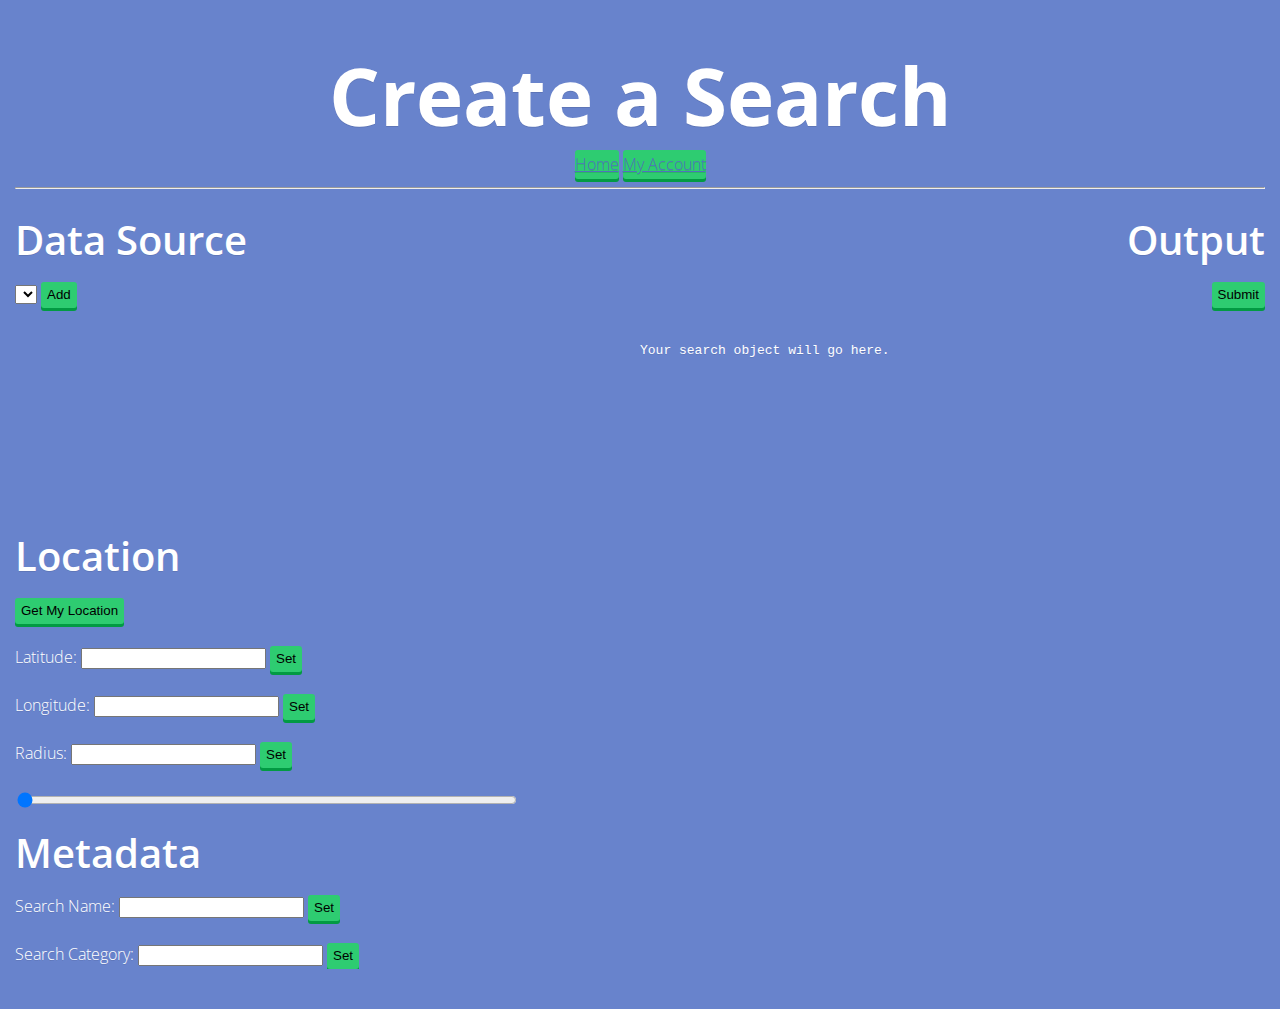
==== commit af20e6c8: "clean up create page" ====
--- a/templates/create.html
+++ b/templates/create.html
@@ -24,7 +24,7 @@
   <a class="btn btn-success" href="/me">My Account</a>
   <hr>
   <div id="container-div" style="width: 100%; overflow: hidden;">
-    <div id="input-div" style="width: 50%; float: left;">
+    <div id="input-div" align="left" style="width: 50%; float: left;">
       <div id="data-source-div">
         <h2>Data Source</h2>
         <select id="data-sources" onchange="changedToDataSource()"></select>
@@ -33,9 +33,9 @@
         <br>
         <br>
         <p id="limit-text" style="display: inline; visibility: hidden;">Limit: </p>
-        <input id="limit-input" style="visibility: hidden;">
+        <input id="limit-input" class="input" style="visibility: hidden;">
         <button type="button" id="set-limit" onclick="setLimit()" class="btn btn-success" style="visibility: hidden;">Set</button>
-        <input id="limit-slider" type="range" min="0" max="1000" value="10" onchange="limitSliderChanged()" style="visibility: hidden;">
+        <input id="limit-slider" type="range" min="0" max="1000" value="10" onchange="limitSliderChanged()" style="visibility: hidden; width: 80%;">
       </div>
       <div id="filter-div" style="visibility: hidden;">
         <h2>Filter</h2>
@@ -44,7 +44,7 @@
         <button type="button" class="btn btn-success" id="remove-filter" onclick="removeFilter()" style="visibility: hidden;">Remove</button>
       </div>
       <div id="value-div" style="visibility: hidden;">
-        Value: <input id="value-input" type="text">
+        Value: <input id="value-input" class="input" type="text">
         <button type="button" class="btn btn-success" id="set-value" onclick="setValue()">Set</button>
         <select id="value-choice" onchange="changedValueChoice()" style="visibility: hidden;"></select>
       </div>
@@ -65,7 +65,7 @@
         <button type="button" class="btn btn-success" id="set-radius" onclick="setRadius()">Set</button>
         <br>
         <br>
-        <input id="radius-slider" type="range" min="0" max="100000" value="0" onchange="radiusSliderChanged()">
+        <input id="radius-slider" type="range" min="0" max="100000" value="0" onchange="radiusSliderChanged()" style="width: 80%;">
       </div>
       <div id="metadata-div">
         <h2>Metadata</h2>
@@ -77,13 +77,13 @@
         <button type="button" class="btn btn-success" id="set-category" onclick="setCategory()">Set</button>
       </div>
     </div>
-    <div id="output-div" style="margin-left: 50%;">
+    <div id="output-div" align="right" style="margin-left: 50%;">
       <h2>Output</h2>
       <div id="submit-div">
         <button type="button" class="btn btn-success" id="submit" onclick="submit()">Submit</button>
       </div>
       <br>
-      <pre id="search-object-output">Your search object will go here.</pre>
+      <pre id="search-object-output" align="left">Your search object will go here.</pre>
     </div>
   </div>
   <script src="js/jquery.js"></script>
